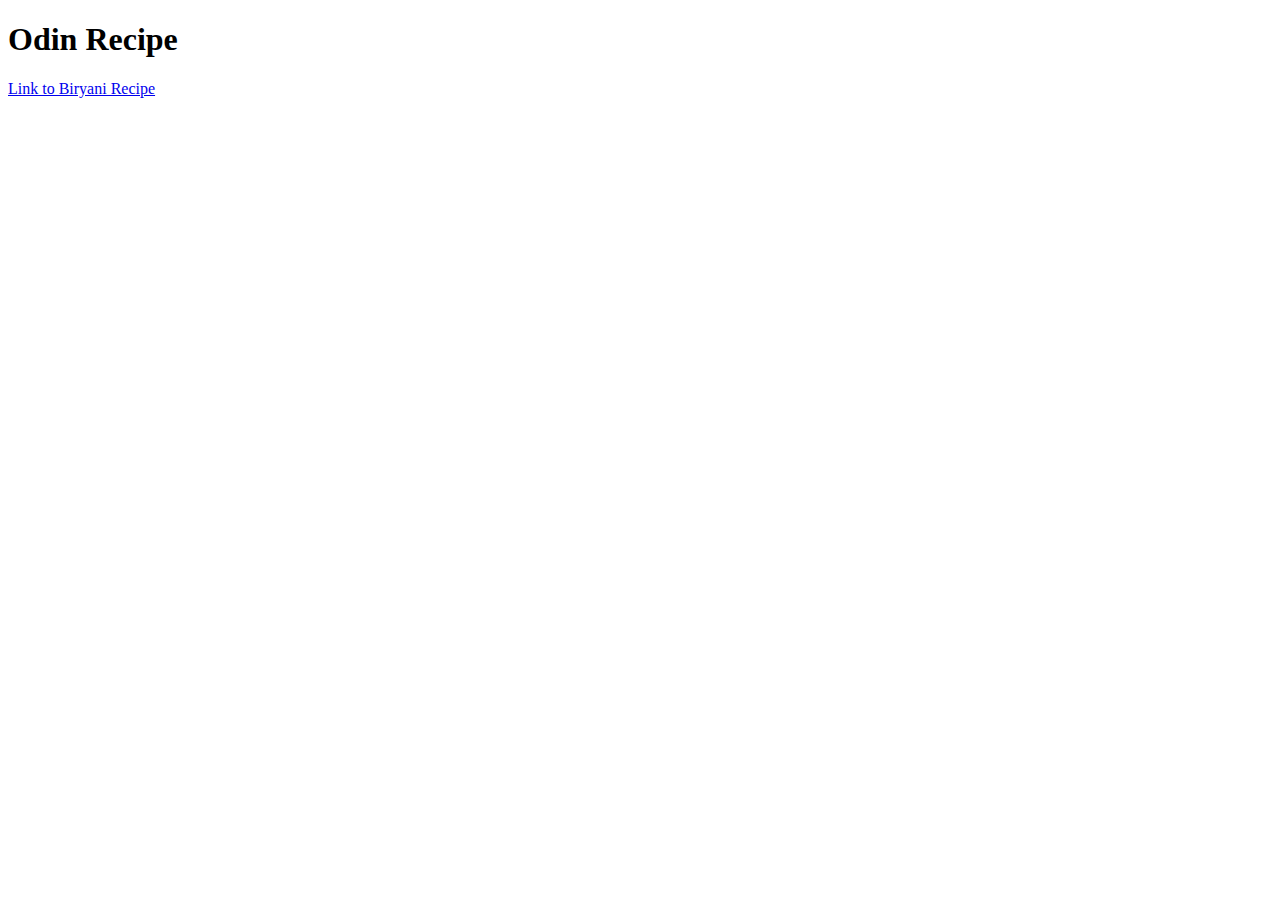
==== index.html @ 7974e77c "index.html" ====
<!DOCTYPE html>
<html lang="en">

<head>
    <meta charset="UTF-8">
    <title>Odin Recipes</title>
</head>

<body>
    <h1>Odin Recipe</h1>
    <a href="../odin-recipes/recipes/biryani.html">Link to Biryani Recipe</a>
</body>

</html>
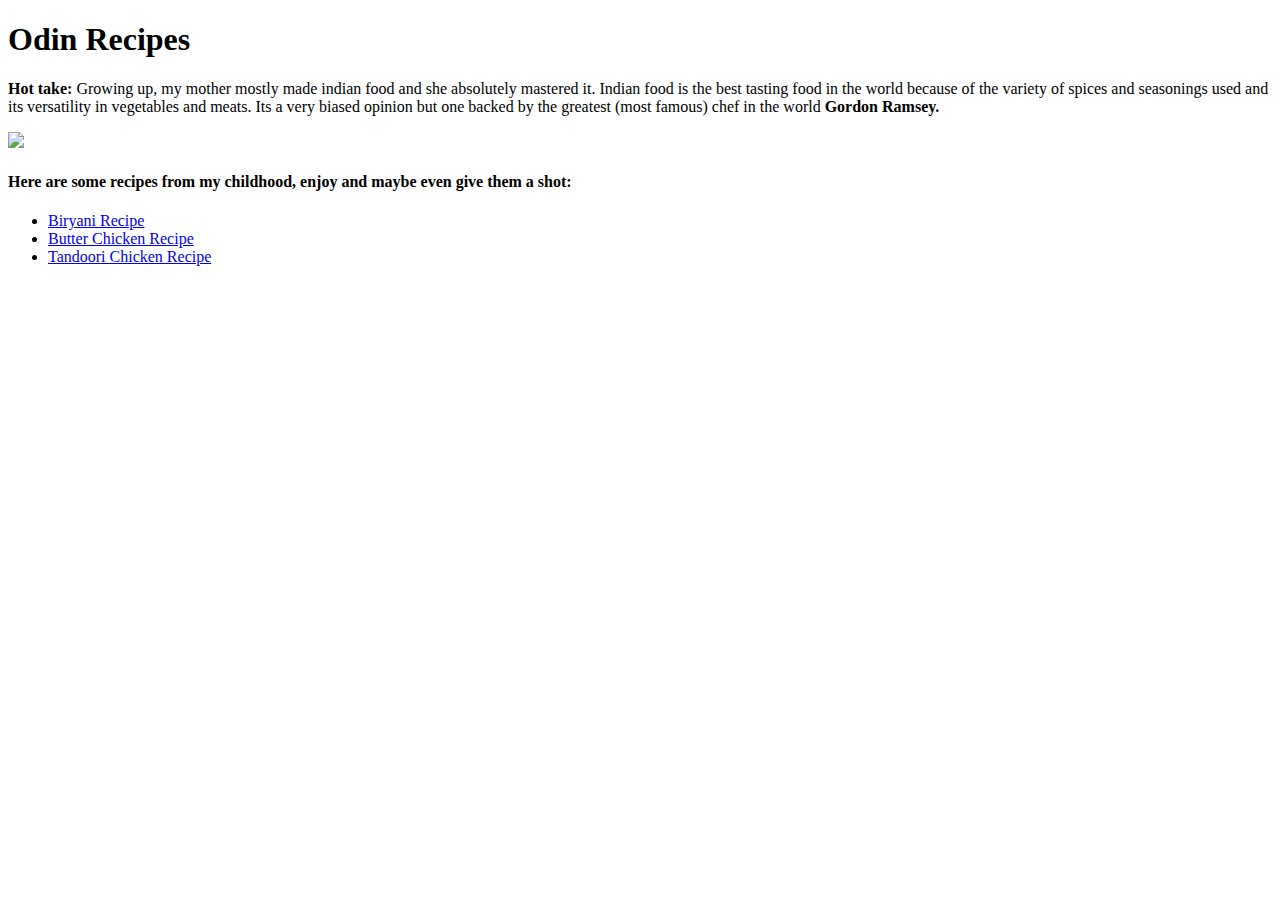
==== commit 059d7988: "index.html" ====
--- a/index.html
+++ b/index.html
@@ -7,8 +7,21 @@
 </head>
 
 <body>
-    <h1>Odin Recipe</h1>
-    <a href="../odin-recipes/recipes/biryani.html">Link to Biryani Recipe</a>
+    <h1>Odin Recipes</h1>
+    <p><strong>Hot take:</strong> Growing up, my mother mostly made indian food and she absolutely mastered it. Indian food is the best
+        tasting food in the world because of the variety of spices and seasonings used and
+        its versatility in vegetables and meats. Its a very biased opinion but one backed by the greatest (most famous) chef
+        in the world <strong>Gordon Ramsey.</strong> </p>
+
+        <img src="https://cdn.theculturetrip.com/wp-content/uploads/2017/11/taj-mahal.jpg">
+        <h4>Here are some recipes from my childhood, enjoy and maybe even give them a shot:</h4>
+    <p>
+        <ul>
+            <li><a href="../odin-recipes/recipes/biryani.html">Biryani Recipe</a></li>
+            <li><a href="../odin-recipes/recipes/butter-chicken.html">Butter Chicken Recipe</a></li>
+            <li><a href="../odin-recipes/recipes/tandoori-chicken.html">Tandoori Chicken Recipe</a></li>
+        </ul>
+    </p>
 </body>
 
 </html>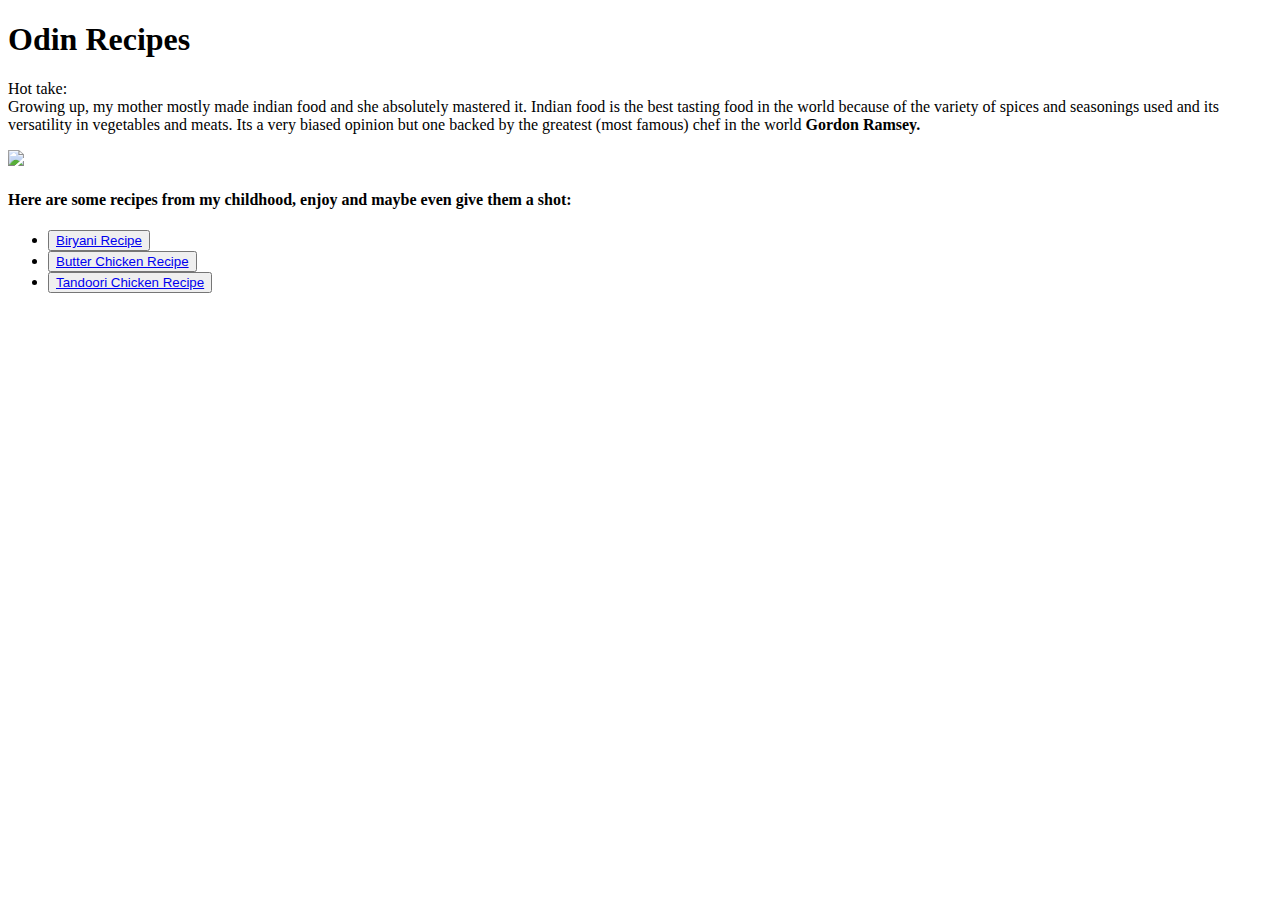
==== commit f3f3eb38: "README.md" ====
--- a/index.html
+++ b/index.html
@@ -4,22 +4,23 @@
 <head>
     <meta charset="UTF-8">
     <title>Odin Recipes</title>
+    <link rel="stylesheet" href="../odin-recipes/styles.css">
 </head>
 
 <body>
     <h1>Odin Recipes</h1>
-    <p><strong>Hot take:</strong> Growing up, my mother mostly made indian food and she absolutely mastered it. Indian food is the best
+    <p><div class="bold">Hot take:</div> Growing up, my mother mostly made indian food and she absolutely mastered it. Indian food is the best
         tasting food in the world because of the variety of spices and seasonings used and
         its versatility in vegetables and meats. Its a very biased opinion but one backed by the greatest (most famous) chef
         in the world <strong>Gordon Ramsey.</strong> </p>
 
-        <img src="https://cdn.theculturetrip.com/wp-content/uploads/2017/11/taj-mahal.jpg">
+        <img class="picture 1" src="https://cdn.theculturetrip.com/wp-content/uploads/2017/11/taj-mahal.jpg">
         <h4>Here are some recipes from my childhood, enjoy and maybe even give them a shot:</h4>
     <p>
         <ul>
-            <li><a href="../odin-recipes/recipes/biryani.html">Biryani Recipe</a></li>
-            <li><a href="../odin-recipes/recipes/butter-chicken.html">Butter Chicken Recipe</a></li>
-            <li><a href="../odin-recipes/recipes/tandoori-chicken.html">Tandoori Chicken Recipe</a></li>
+            <li><button id="links"><a href="../odin-recipes/recipes/biryani/biryani.html">Biryani Recipe</a></button></li>
+            <li><button id="links"><a href="../odin-recipes/recipes/butter-chicken/butter-chicken.html">Butter Chicken Recipe</button></a></li>
+            <li><button id="links"><a href="../odin-recipes/recipes/tandoori-chicken/tandoori-chicken.html">Tandoori Chicken Recipe</button></a></li>
         </ul>
     </p>
 </body>
